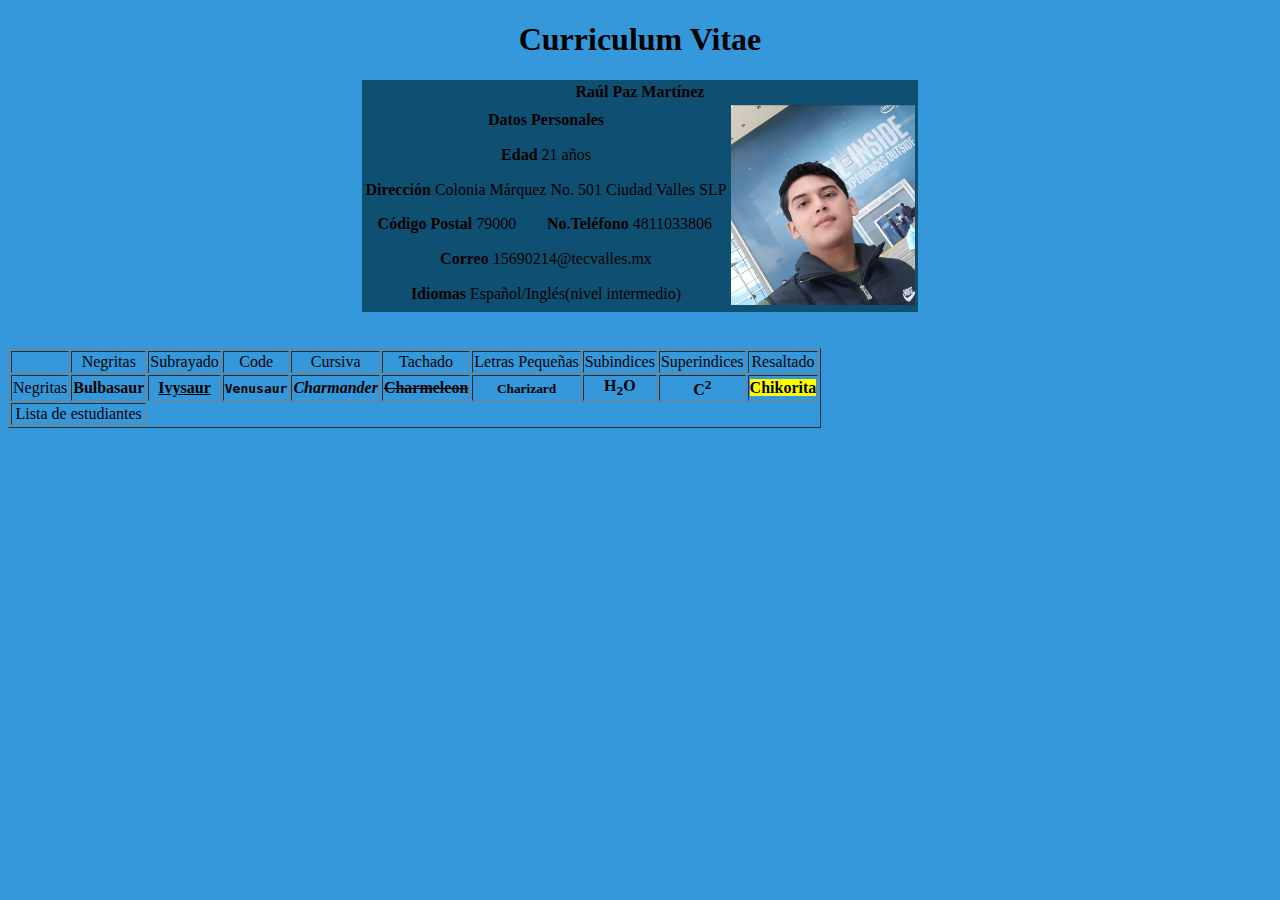
==== practica2.html @ bafb9503 "datos" ====
<!DOCTYPE html>
<html>
<head>
	<title>Practica_2</title>
</head>
<body style="background-color:#3498DB">
<h1 style="text-align:center">Curriculum Vitae</h1>
<div style="text-align:center;">


<table style="margin: 0 auto" bgcolor=#0F5072 >
	       <tr>
            	
                <td colspan="4"><strong>Raúl Paz Martínez</strong></td>
                
                 
            </tr>
            <tr>
                <td colspan="3"><strong>Datos Personales</strong></td>
                
                <td rowspan="8" align="center" valign="middle"><img src="raul.jpg" with="200" height="200" ></td>
            </tr>
            <tr>
            	
                <td colspan="3"><strong>Edad </strong> 21 años </td>
                
                 
            </tr>
            <tr>
                
                <td colspan="3"><strong>Direcci&oacute;n </strong>Colonia Márquez No. 501 Ciudad Valles SLP</td>
                
            </tr>
            <tr>
            	
                <td><strong>Código Postal</strong> 79000</td>
                <td colspan="2"><strong>No.Teléfono</strong>  4811033806</td>
                 
            </tr>
            <tr>
            	
                <td colspan="3"><strong>Correo</strong> 15690214@tecvalles.mx</td>
                
                 
            </tr>
            <tr>
            	
                
                <td colspan="3"><strong>Idiomas</strong>  Español/Inglés(nivel intermedio)</td>
                 
            </tr>

        </table>
  </table>






<br>
<br>
<table border="1">
	<tr>
		<td></td>
		<td>Negritas</td>
		<td>Subrayado</td>
		<td>Code</td>
		<td>Cursiva</td>
		<td>Tachado</td>
		<td>Letras Peque&ntilde;as</td>
		<td>Subindices</td>
		<td>Superindices</td>
		<td>Resaltado</td>

	</tr>
	<tr>
		<td>Negritas</td>
		<td> <strong>Bulbasaur</strong></td>
		<td><strong><u>Ivysaur</u></strong></td>
		<td><strong><code>Venusaur</code></strong></td>
		<td><strong><i>Charmander</i></strong></td>
		<td><strong><s>Charmeleon</s></strong></td>
		<td><strong><small>Charizard</small></strong></td>
		<td><strong>H<sub>2</sub>O</strong></td>
		<td><strong>C<sup>2</sup></strong></td>
		<td> <mark><strong>Chikorita</strong></mark></td>
	</tr>
	<tfoot>
	<tr>
		<td colspan="2">Lista de estudiantes</td>
	</tr>
	</tffoot>
</table>

</body>
</html>
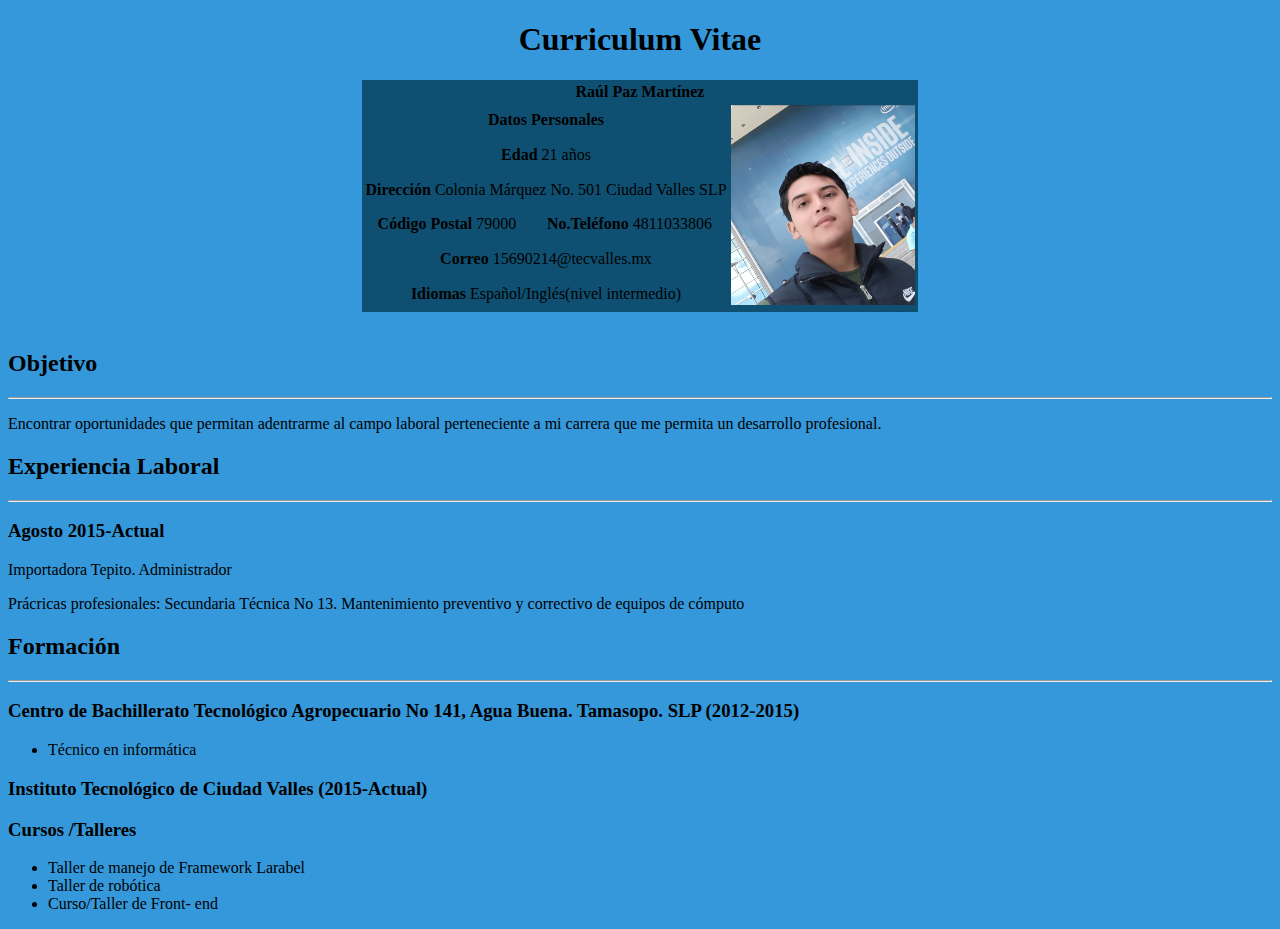
==== commit 9b7d85a2: "Update practica2.html" ====
--- a/practica2.html
+++ b/practica2.html
@@ -8,7 +8,7 @@
 <div style="text-align:center;">
 
 
-<table style="margin: 0 auto" bgcolor=#0F5072 >
+<table style="margin: 0 auto" bgcolor=#0F5072 style="text-align:center;">
 	       <tr>
             	
                 <td colspan="4"><strong>Raúl Paz Martínez</strong></td>
@@ -52,46 +52,38 @@
 
         </table>
   </table>
+<br>
+<h2 style="text-align:left;"><strong>Objetivo</strong></h2>
+<hr>
+<p style="text-align:left;">
+Encontrar oportunidades que permitan adentrarme al campo laboral perteneciente a mi carrera que
+me permita un desarrollo profesional.
+</p>
 
+<h2 style="text-align:left;"><strong>Experiencia Laboral</strong></h2>
+<hr>
+<h3 style="text-align:left;"><strong>Agosto 2015-Actual</strong></h3>
+<p style="text-align:left;">
 
+Importadora Tepito. Administrador </p>
 
+<p style="text-align:left;">
+Prácricas profesionales: Secundaria Técnica No 13. Mantenimiento preventivo y correctivo de equipos de cómputo
+</p>
 
+<h2 style="text-align:left;"><strong>Formación</strong></h2>
+<hr>
+<h3 style="text-align:left;">Centro de Bachillerato Tecnológico Agropecuario No 141, Agua Buena. Tamasopo. SLP (2012-2015)</h3>
+<ul>
+	<li style="text-align:left;">Técnico en informática</li>
 
-
-<br>
-<br>
-<table border="1">
-	<tr>
-		<td></td>
-		<td>Negritas</td>
-		<td>Subrayado</td>
-		<td>Code</td>
-		<td>Cursiva</td>
-		<td>Tachado</td>
-		<td>Letras Peque&ntilde;as</td>
-		<td>Subindices</td>
-		<td>Superindices</td>
-		<td>Resaltado</td>
-
-	</tr>
-	<tr>
-		<td>Negritas</td>
-		<td> <strong>Bulbasaur</strong></td>
-		<td><strong><u>Ivysaur</u></strong></td>
-		<td><strong><code>Venusaur</code></strong></td>
-		<td><strong><i>Charmander</i></strong></td>
-		<td><strong><s>Charmeleon</s></strong></td>
-		<td><strong><small>Charizard</small></strong></td>
-		<td><strong>H<sub>2</sub>O</strong></td>
-		<td><strong>C<sup>2</sup></strong></td>
-		<td> <mark><strong>Chikorita</strong></mark></td>
-	</tr>
-	<tfoot>
-	<tr>
-		<td colspan="2">Lista de estudiantes</td>
-	</tr>
-	</tffoot>
-</table>
-
+</ul>
+<h3 style="text-align:left;">Instituto Tecnológico de Ciudad Valles (2015-Actual)</h3>
+<h3 style="text-align:left;">Cursos /Talleres</h3>
+<ul style="text-align:left;">
+	<li>Taller de manejo de Framework Larabel</li>
+	<li>Taller de robótica</li>
+	<li>Curso/Taller de Front- end</li>
+</ul>
 </body>
 </html>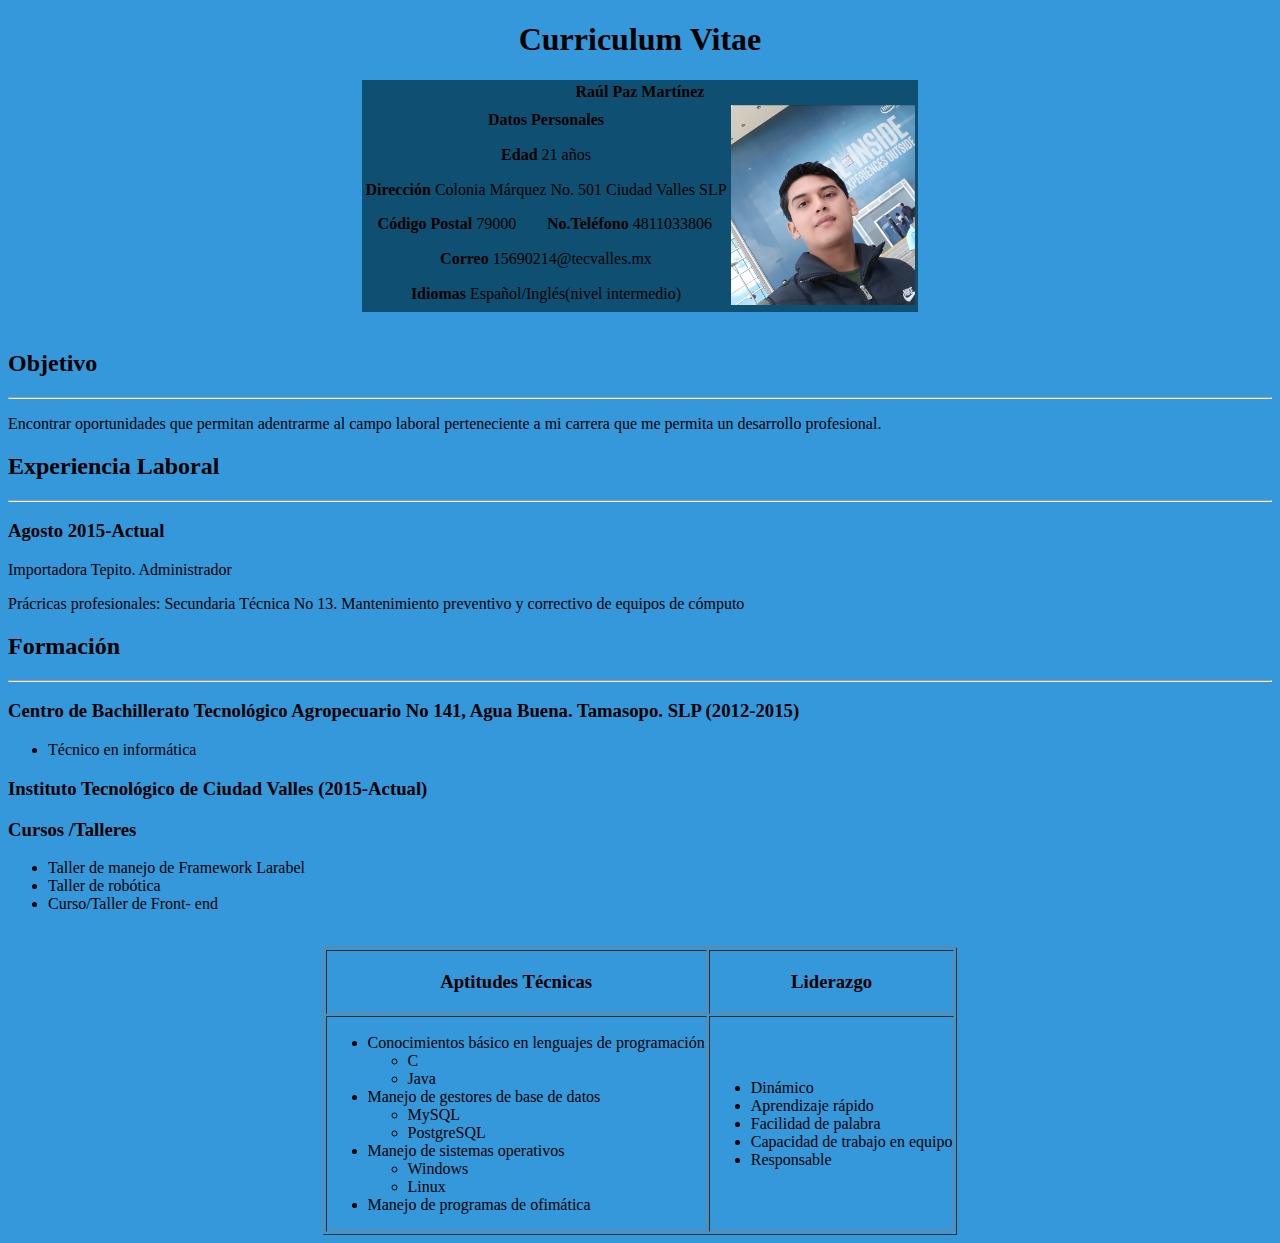
==== commit ec069cfa: "Update practica2.html" ====
--- a/practica2.html
+++ b/practica2.html
@@ -85,5 +85,52 @@
 	<li>Taller de robótica</li>
 	<li>Curso/Taller de Front- end</li>
 </ul>
+
+<br>
+<table border="1" style="margin: 0 auto" style="text-align:center;">
+	<tr>
+	
+		<td><h3>Aptitudes Técnicas</h3></td>
+		<td><h3>Liderazgo</h3></td>
+		
+	</tr>
+	
+	<tr>
+	
+	<td>
+
+	<ul style="text-align:left;">
+		<li>Conocimientos básico en lenguajes de programación
+		<ul>
+		<li>C</li>
+		<LI>Java</LI>
+		</ul></li>
+		<li>Manejo de gestores de base de datos
+		<ul>
+		<li>MySQL</li>
+		<li>PostgreSQL</li></ul>
+		</li>
+		<li>Manejo de sistemas operativos
+		<ul>
+		<li>Windows</li>
+		<li>Linux</li></ul>
+		</li>
+		<li>Manejo de programas de ofimática</li>
+	</ul>
+	</td>
+	<td>
+	<ul style="text-align:left;">
+	<li>Dinámico</li>
+	<li>Aprendizaje rápido</li>
+	<li>Facilidad de palabra</li>
+	<li>Capacidad de trabajo en equipo</li>
+	<li>Responsable</li>
+	</ul>
+	</td>
+	</tr>
+
+</table>
+
+
 </body>
 </html>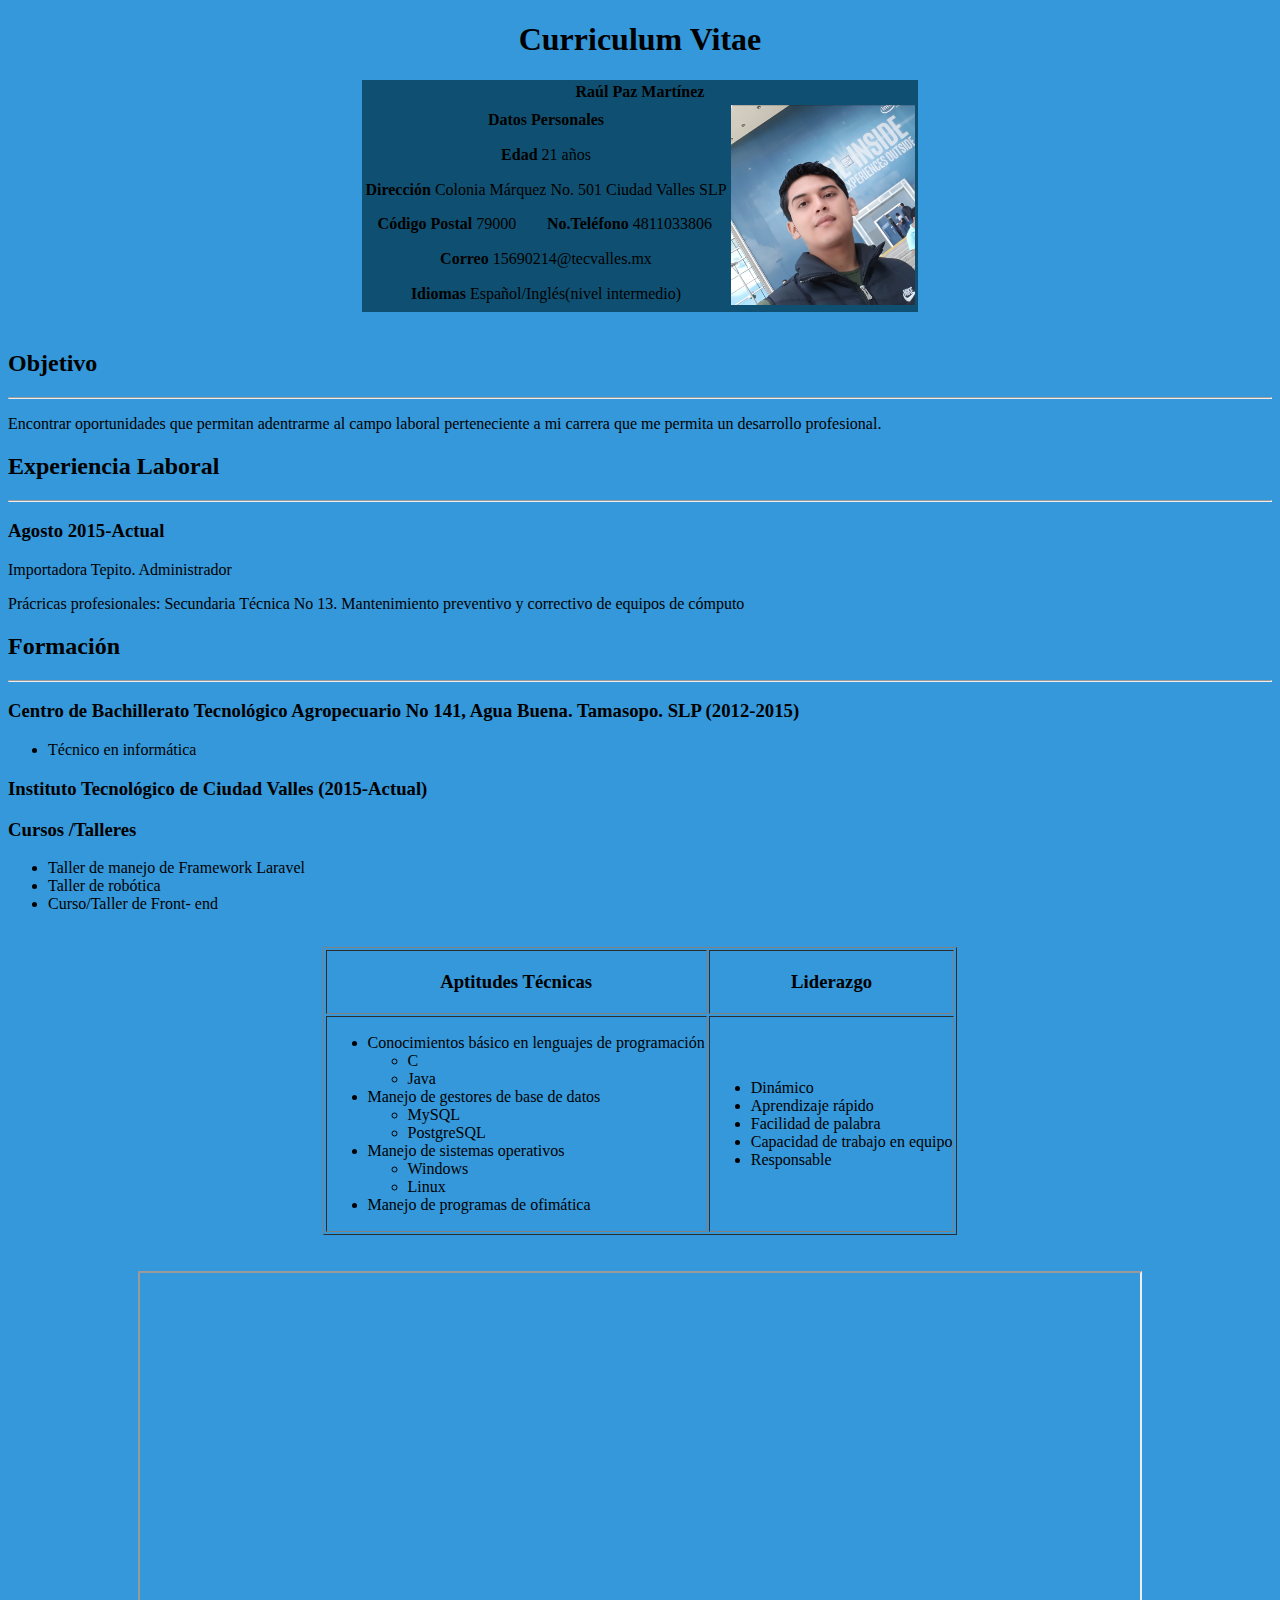
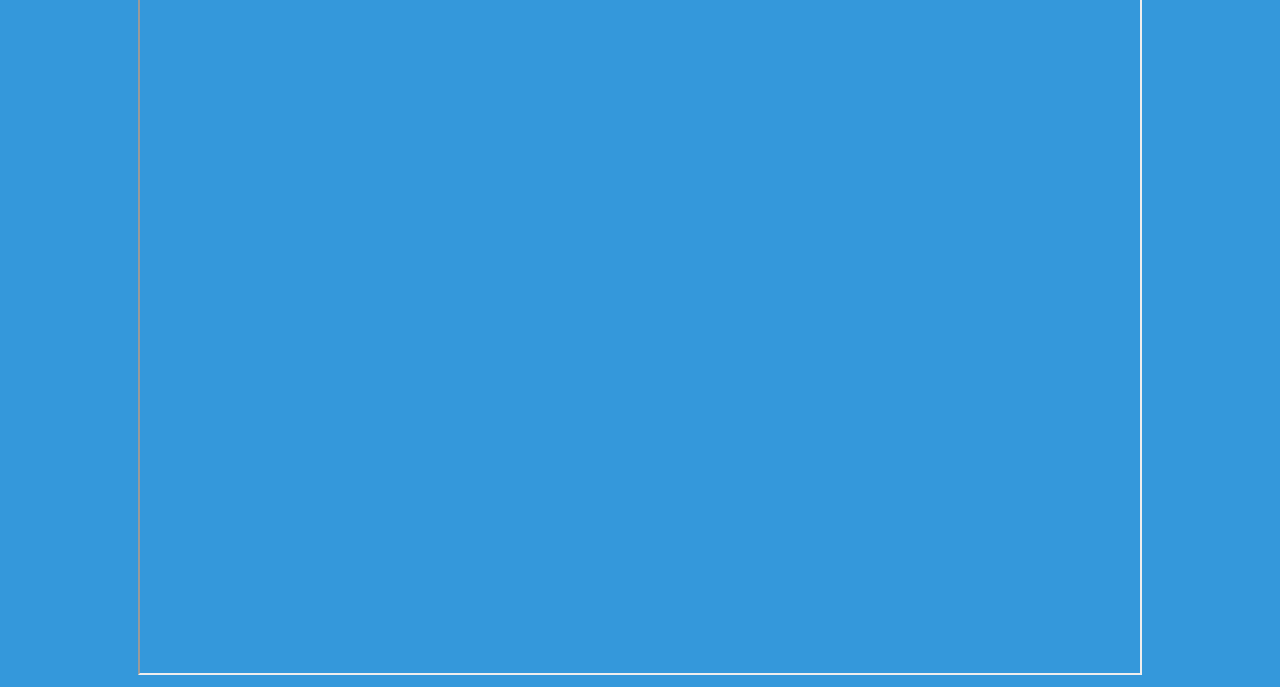
==== commit 07d3be27: "pdf" ====
--- a/practica2.html
+++ b/practica2.html
@@ -6,52 +6,34 @@
 <body style="background-color:#3498DB">
 <h1 style="text-align:center">Curriculum Vitae</h1>
 <div style="text-align:center;">
-
-
 <table style="margin: 0 auto" bgcolor=#0F5072 style="text-align:center;">
 	       <tr>
-            	
-                <td colspan="4"><strong>Raúl Paz Martínez</strong></td>
-                
-                 
+            	<td colspan="4"><strong>Raúl Paz Martínez</strong></td>    
             </tr>
             <tr>
                 <td colspan="3"><strong>Datos Personales</strong></td>
-                
                 <td rowspan="8" align="center" valign="middle"><img src="raul.jpg" with="200" height="200" ></td>
             </tr>
             <tr>
-            	
                 <td colspan="3"><strong>Edad </strong> 21 años </td>
-                
-                 
             </tr>
             <tr>
-                
-                <td colspan="3"><strong>Direcci&oacute;n </strong>Colonia Márquez No. 501 Ciudad Valles SLP</td>
-                
+				<td colspan="3"><strong>Direcci&oacute;n </strong>Colonia Márquez No. 501 Ciudad Valles SLP</td>
+		    </tr>
+            <tr>
+				<td><strong>Código Postal</strong> 79000</td>
+                <td colspan="2"><strong>No.Teléfono</strong>  4811033806</td>     
             </tr>
             <tr>
-            	
-                <td><strong>Código Postal</strong> 79000</td>
-                <td colspan="2"><strong>No.Teléfono</strong>  4811033806</td>
-                 
+ 				<td colspan="3"><strong>Correo</strong> 15690214@tecvalles.mx</td>    
             </tr>
             <tr>
-            	
-                <td colspan="3"><strong>Correo</strong> 15690214@tecvalles.mx</td>
-                
-                 
-            </tr>
-            <tr>
-            	
-                
                 <td colspan="3"><strong>Idiomas</strong>  Español/Inglés(nivel intermedio)</td>
-                 
             </tr>
 
         </table>
-  </table>
+
+</table>
 <br>
 <h2 style="text-align:left;"><strong>Objetivo</strong></h2>
 <hr>
@@ -63,12 +45,8 @@
 <h2 style="text-align:left;"><strong>Experiencia Laboral</strong></h2>
 <hr>
 <h3 style="text-align:left;"><strong>Agosto 2015-Actual</strong></h3>
-<p style="text-align:left;">
-
-Importadora Tepito. Administrador </p>
-
-<p style="text-align:left;">
-Prácricas profesionales: Secundaria Técnica No 13. Mantenimiento preventivo y correctivo de equipos de cómputo
+<p style="text-align:left;">Importadora Tepito. Administrador </p>
+<p style="text-align:left;">Prácricas profesionales: Secundaria Técnica No 13. Mantenimiento preventivo y correctivo de equipos de cómputo
 </p>
 
 <h2 style="text-align:left;"><strong>Formación</strong></h2>
@@ -76,12 +54,11 @@
 <h3 style="text-align:left;">Centro de Bachillerato Tecnológico Agropecuario No 141, Agua Buena. Tamasopo. SLP (2012-2015)</h3>
 <ul>
 	<li style="text-align:left;">Técnico en informática</li>
-
 </ul>
 <h3 style="text-align:left;">Instituto Tecnológico de Ciudad Valles (2015-Actual)</h3>
 <h3 style="text-align:left;">Cursos /Talleres</h3>
 <ul style="text-align:left;">
-	<li>Taller de manejo de Framework Larabel</li>
+	<li>Taller de manejo de Framework Laravel</li>
 	<li>Taller de robótica</li>
 	<li>Curso/Taller de Front- end</li>
 </ul>
@@ -89,31 +66,26 @@
 <br>
 <table border="1" style="margin: 0 auto" style="text-align:center;">
 	<tr>
-	
 		<td><h3>Aptitudes Técnicas</h3></td>
 		<td><h3>Liderazgo</h3></td>
-		
 	</tr>
-	
 	<tr>
-	
 	<td>
-
 	<ul style="text-align:left;">
 		<li>Conocimientos básico en lenguajes de programación
 		<ul>
-		<li>C</li>
-		<LI>Java</LI>
+			<li>C</li>
+			<LI>Java</LI>
 		</ul></li>
 		<li>Manejo de gestores de base de datos
 		<ul>
-		<li>MySQL</li>
-		<li>PostgreSQL</li></ul>
+			<li>MySQL</li>
+			<li>PostgreSQL</li></ul>
 		</li>
 		<li>Manejo de sistemas operativos
 		<ul>
-		<li>Windows</li>
-		<li>Linux</li></ul>
+			<li>Windows</li>
+			<li>Linux</li></ul>
 		</li>
 		<li>Manejo de programas de ofimática</li>
 	</ul>
@@ -130,7 +102,9 @@
 	</tr>
 
 </table>
-
+<br>
+<br>
+<iframe src="curriculum.pdf" frameborder="20" width="1000 px" height="1000 px">Curriculum</frame>
 
 </body>
 </html>